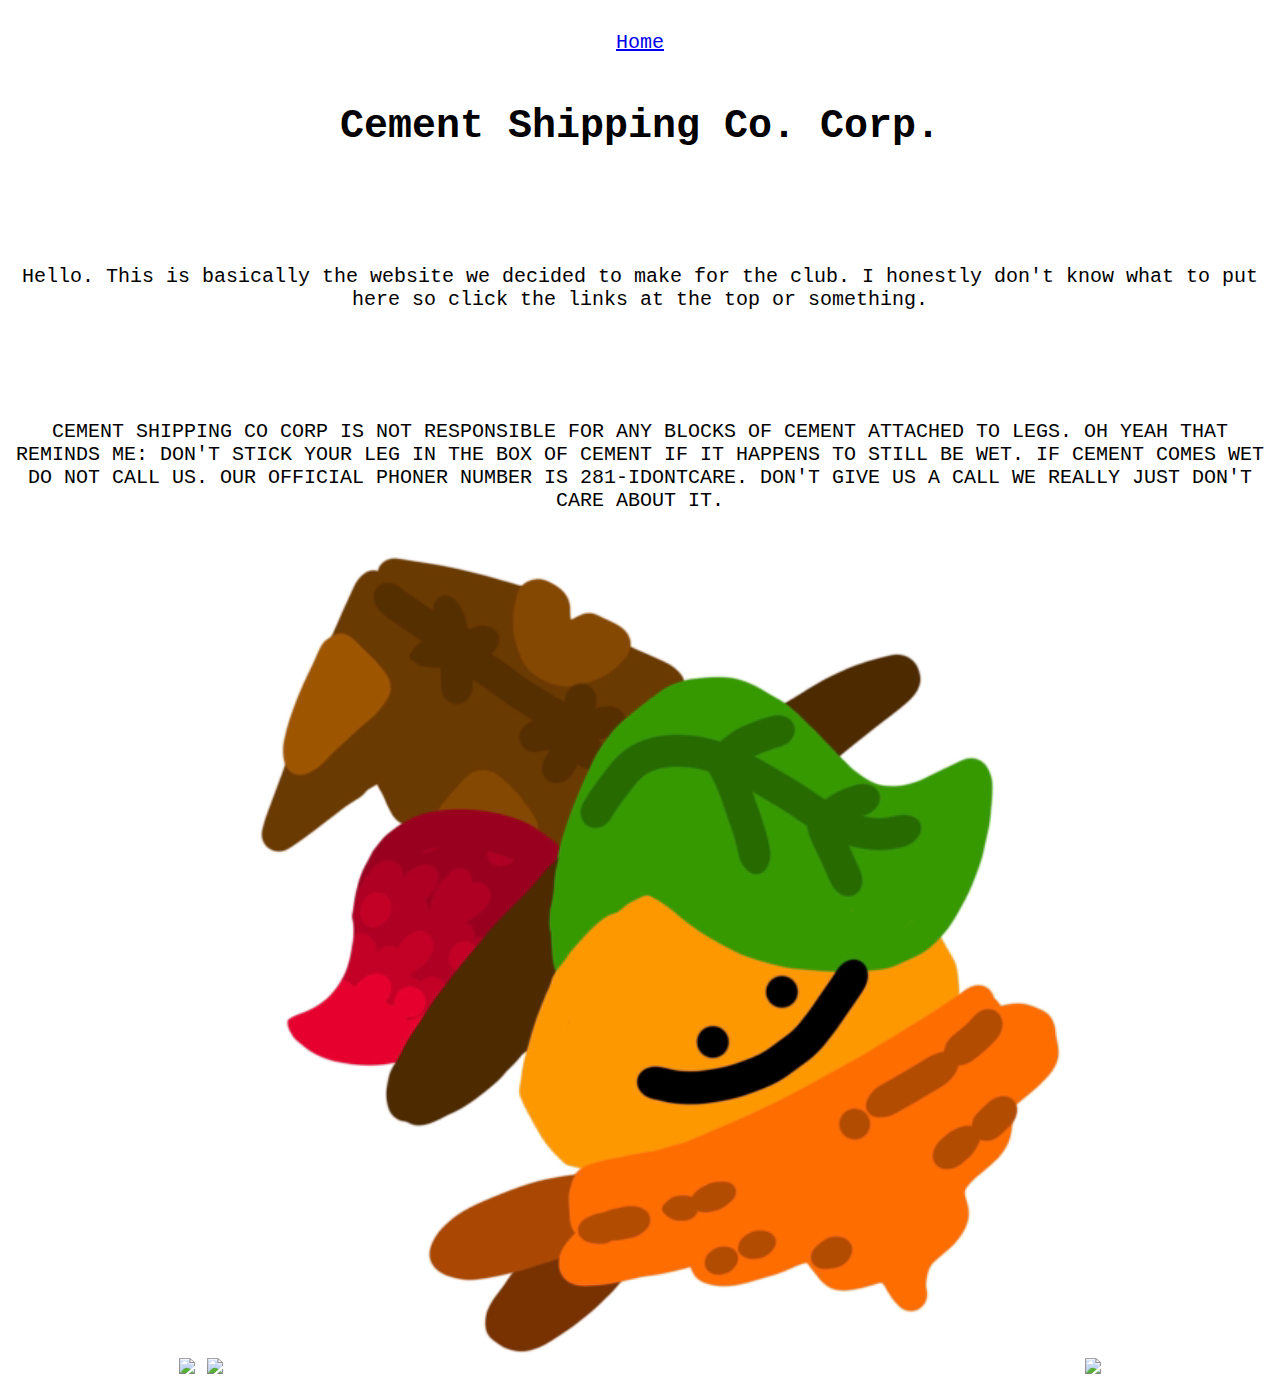
==== index.html @ a54a7863 "Corporate Stuff!" ====
<!DOCTYPE html>
<html leng="en">
  <head>
	<!--title>The Funny Trolling Network.</title><!-->
	<!--title>The Cement Shipping Co. Corp.</title!-->
	<!--title>The Cement Shipping Co.</title!-->
	<title>Cement Shipping Co. Corp.</title>
	<link rel="icon" type="image/png" href="favicon.png">
  	<link rel="stylesheet" href = "style.css">
  </head>
  
  <body>
	<!--h1>:troll:</h1!-->
	<br>
	<nav>
		<a href = "index.html">Home</a>
	</nav>
	<br>
	<header>
		<!--h1 class = "title">The Cement Shipping Co. Corp.</h1!-->
		<!--h1 class = "title">The Cement Shipping Co.</h1!-->
		<h1 class = "title">Cement Shipping Co. Corp.</h1>
	</header>
	<br>
	<br>
	<article>
	<br>
	<p class = "yeah">Hello. This is basically the website we decided to make for the club. I honestly don't know what to put here so click the links at the top or something.</p>
	<br>
	</article>
	<br>
	<br>
	<footer class = "bottom">
		<p class = "bottom_text">CEMENT SHIPPING CO CORP IS NOT RESPONSIBLE FOR ANY BLOCKS OF CEMENT ATTACHED TO LEGS. OH YEAH THAT REMINDS ME: DON'T STICK YOUR LEG IN THE BOX OF CEMENT IF IT HAPPENS TO STILL BE WET.
		IF CEMENT COMES WET DO NOT CALL US. OUR OFFICIAL PHONER NUMBER IS 281-IDONTCARE. DON'T GIVE US A CALL WE REALLY JUST DON'T CARE ABOUT IT.</p>
		<img class = "bottom_img" src = "author_pfps/human-pfp.png">
		<img class = "bottom_img" src = "author_pfps/j-p-1-pfp.png">
		<img class = "bottom_img" src = "author_pfps/manjgo-pfp.png">
		<img class = "bottom_img" src = "author_pfps/saturn-pfp.png">
	</footer>
  </body>
</html>
---- style.css ----
body {
    text-align: center;
    color: #000000;
    background-color: linear-gradient(to bottom, #003399 0%, #007474c7 100%);
    font-size: 20px;
    font-family:'Courier New', Courier, monospace;
}
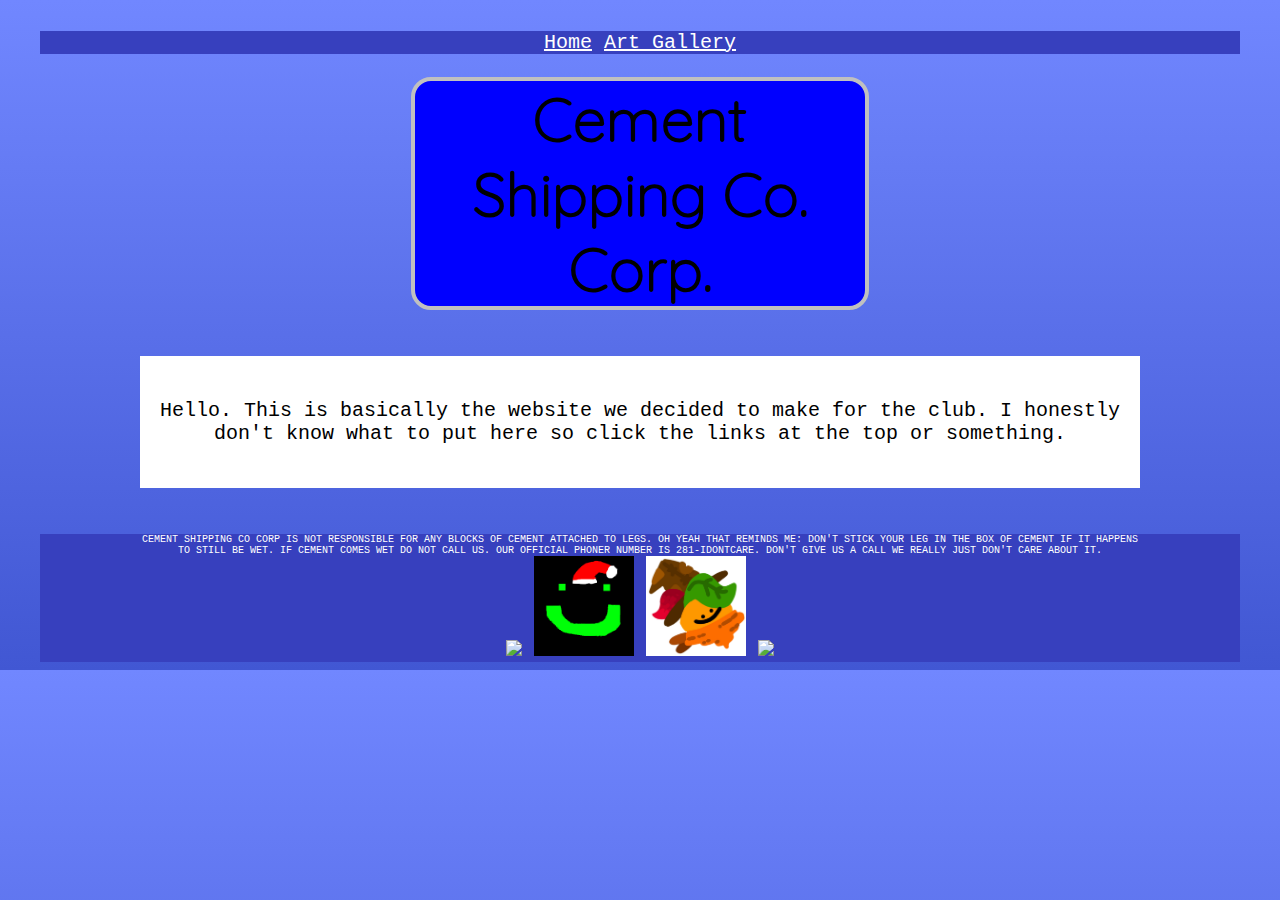
==== commit 6fdb913e: "Added new very professional font for the title." ====
--- a/index.html
+++ b/index.html
@@ -14,6 +14,7 @@
 	<br>
 	<nav>
 		<a href = "index.html">Home</a>
+		<a href = "art-gallery.html">Art Gallery</a>
 	</nav>
 	<br>
 	<header>
@@ -33,10 +34,10 @@
 	<footer class = "bottom">
 		<p class = "bottom_text">CEMENT SHIPPING CO CORP IS NOT RESPONSIBLE FOR ANY BLOCKS OF CEMENT ATTACHED TO LEGS. OH YEAH THAT REMINDS ME: DON'T STICK YOUR LEG IN THE BOX OF CEMENT IF IT HAPPENS TO STILL BE WET.
 		IF CEMENT COMES WET DO NOT CALL US. OUR OFFICIAL PHONER NUMBER IS 281-IDONTCARE. DON'T GIVE US A CALL WE REALLY JUST DON'T CARE ABOUT IT.</p>
-		<img class = "bottom_img" src = "author_pfps/human-pfp.png">
-		<img class = "bottom_img" src = "author_pfps/j-p-1-pfp.png">
-		<img class = "bottom_img" src = "author_pfps/manjgo-pfp.png">
-		<img class = "bottom_img" src = "author_pfps/saturn-pfp.png">
+		<img class = "bottom_img" src = "author_pfps/human-pfp.png" width="100">
+		<img class = "bottom_img" src = "author_pfps/j-p-1-pfp.png" width="100">
+		<img class = "bottom_img" src = "author_pfps/manjgo-pfp.png" width="100">
+		<img class = "bottom_img" src = "author_pfps/saturn-pfp.png" width="100">
 	</footer>
   </body>
 </html>
--- a/style.css
+++ b/style.css
@@ -1,7 +1,65 @@
 body {
     text-align: center;
     color: #000000;
-    background-color: linear-gradient(to bottom, #003399 0%, #007474c7 100%);
+    background-image: linear-gradient(#7187ff, #4157d3);
     font-size: 20px;
     font-family:'Courier New', Courier, monospace;
 }
+
+@font-face {
+	font-family: FormalCorporation;
+	src: url(fonts/Quicksand-Light.ttf);
+}
+
+.title {
+    font-size: 60px;
+    border: solid 4px;
+    max-width: 450px;
+    border-color: #c0c0c0;
+    background-color: #ffffff;
+    margin: auto;
+    border-radius: 20px;
+	background-color: blue;
+	font-family: FormalCorporation;
+}
+
+article {
+    background-color: #ffffff;
+    width: 1000px;
+    margin: auto;
+}
+
+a:link {
+    color: #ffffff;
+}
+
+a:visited {
+    color: #ffffff;
+}
+
+a:hover {
+    color: #ffffff;
+}
+
+a:active {
+    color: #ffffff;
+}
+
+.bottom {
+    background-color: #3740be;
+    margin: auto;
+    width: 1200px;
+}
+
+.bottom_text {
+    color: white;
+    font-size: 10px;
+    width: 1000px;
+    margin: auto;
+}
+
+nav {
+    background-color: #3740be;
+    width: 1200px;
+    margin: auto;
+}
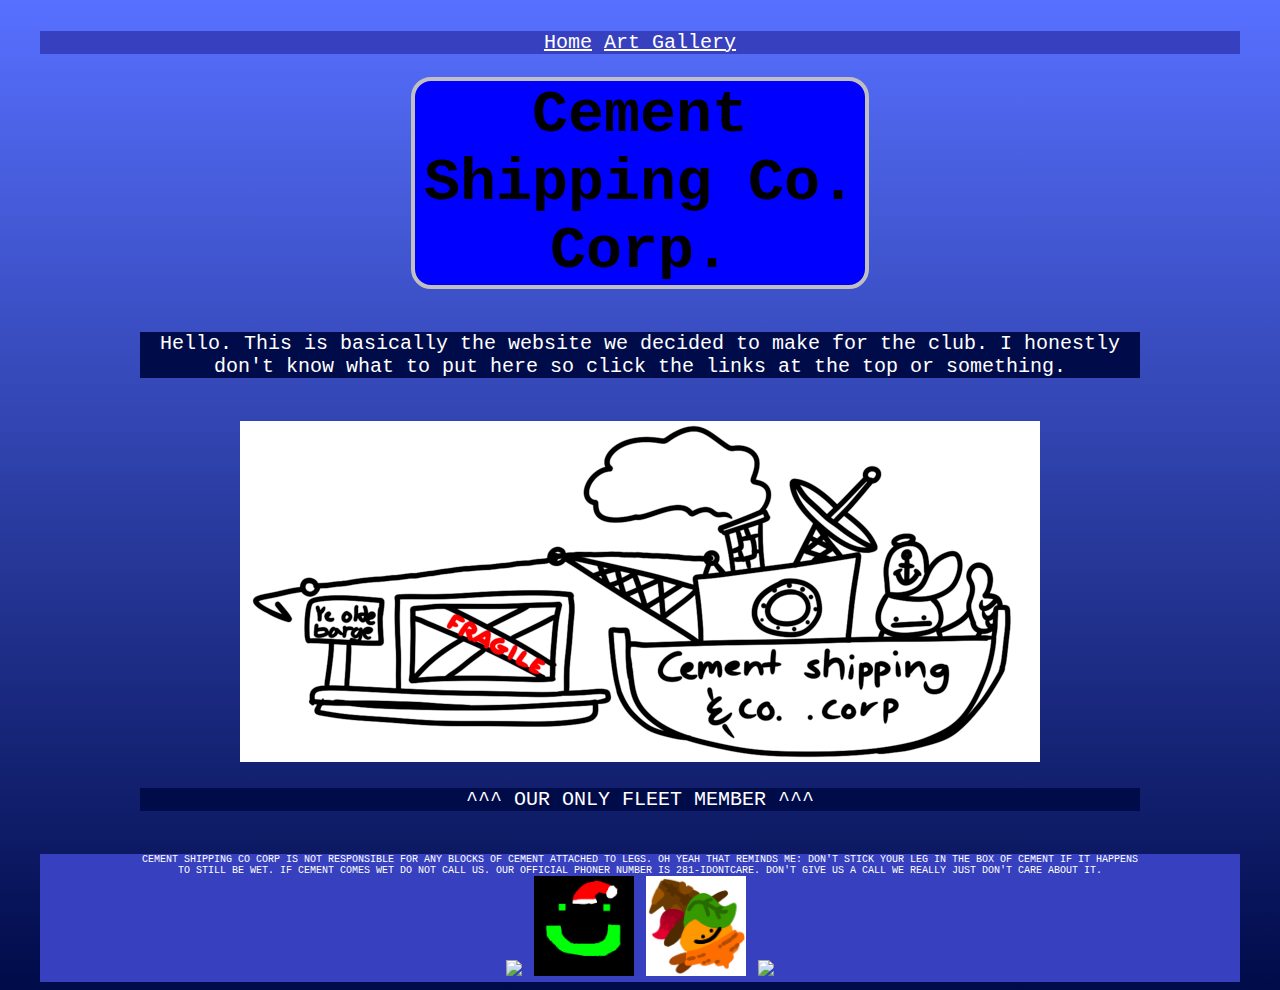
==== commit 33b14e5a: "New stuff." ====
--- a/index.html
+++ b/index.html
@@ -23,13 +23,14 @@
 		<h1 class = "title">Cement Shipping Co. Corp.</h1>
 	</header>
 	<br>
-	<br>
 	<article>
-	<br>
 	<p class = "yeah">Hello. This is basically the website we decided to make for the club. I honestly don't know what to put here so click the links at the top or something.</p>
-	<br>
 	</article>
 	<br>
+	<img src="assets/fleet.png">
+	<article>
+		<p class="yeah">^^^ OUR ONLY FLEET MEMBER ^^^</p>
+	</article>
 	<br>
 	<footer class = "bottom">
 		<p class = "bottom_text">CEMENT SHIPPING CO CORP IS NOT RESPONSIBLE FOR ANY BLOCKS OF CEMENT ATTACHED TO LEGS. OH YEAH THAT REMINDS ME: DON'T STICK YOUR LEG IN THE BOX OF CEMENT IF IT HAPPENS TO STILL BE WET.
--- a/style.css
+++ b/style.css
@@ -1,14 +1,9 @@
 body {
     text-align: center;
     color: #000000;
-    background-image: linear-gradient(#7187ff, #4157d3);
+    background-image: linear-gradient(#5770ff, #000b49);
     font-size: 20px;
-    font-family:'Courier New', Courier, monospace;
-}
-
-@font-face {
-	font-family: FormalCorporation;
-	src: url(fonts/Quicksand-Light.ttf);
+    font-family: 'Courier New', Courier, monospace;
 }
 
 .title {
@@ -20,7 +15,11 @@
     margin: auto;
     border-radius: 20px;
 	background-color: blue;
-	font-family: FormalCorporation;
+}
+
+.yeah {
+	background-color: #000b49;
+	color: white;
 }
 
 article {
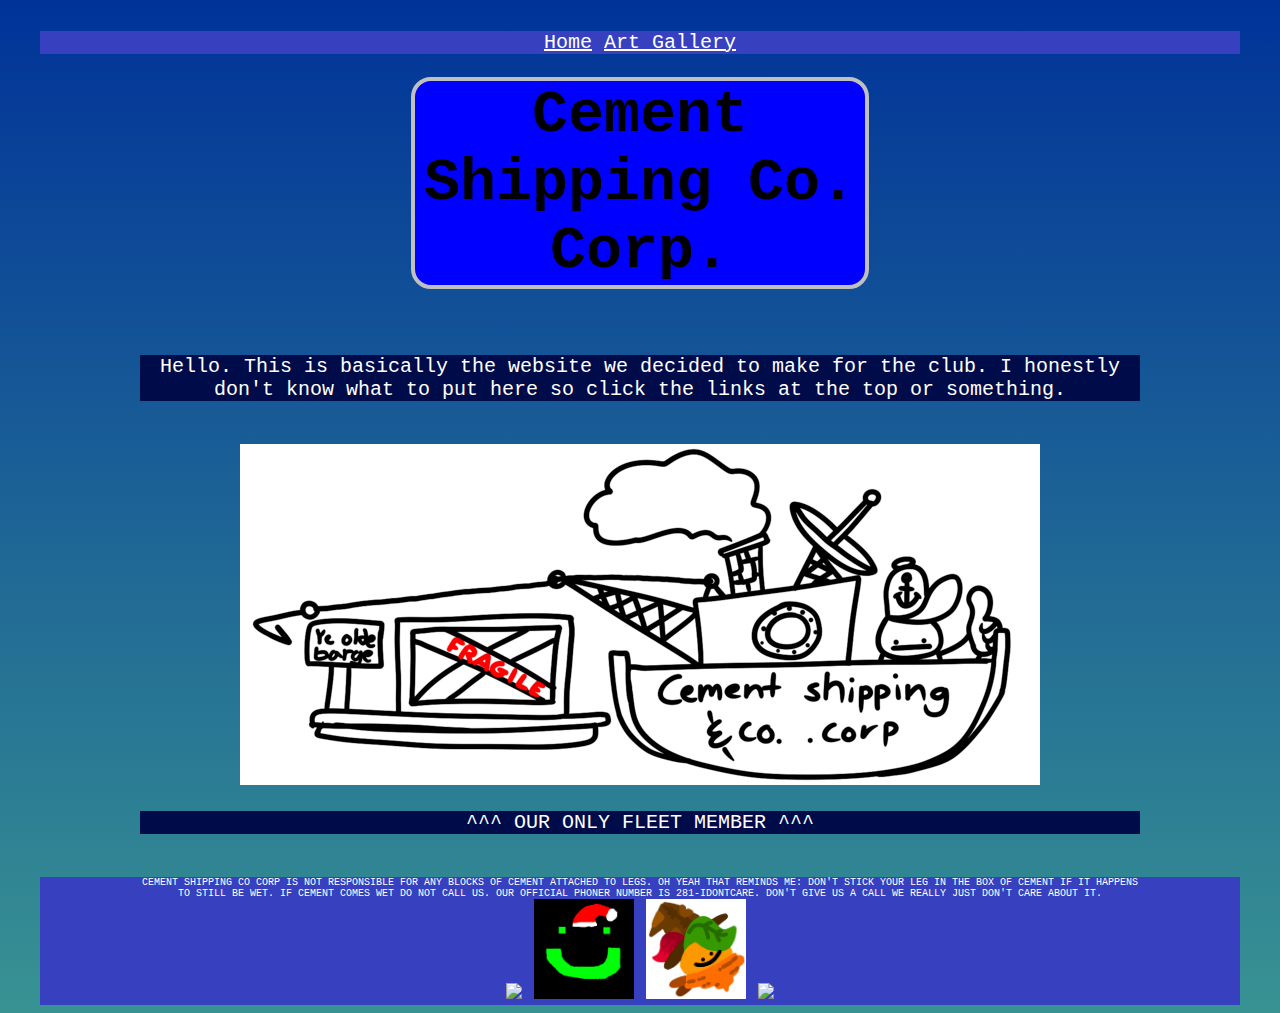
==== commit 2c9267ce: "UPDATE!" ====
--- a/index.html
+++ b/index.html
@@ -23,6 +23,7 @@
 		<h1 class = "title">Cement Shipping Co. Corp.</h1>
 	</header>
 	<br>
+	<br>
 	<article>
 	<p class = "yeah">Hello. This is basically the website we decided to make for the club. I honestly don't know what to put here so click the links at the top or something.</p>
 	</article>
--- a/style.css
+++ b/style.css
@@ -1,7 +1,7 @@
 body {
     text-align: center;
     color: #000000;
-    background-image: linear-gradient(#5770ff, #000b49);
+    background: linear-gradient(#003399 0%, #007474c7 100%);
     font-size: 20px;
     font-family: 'Courier New', Courier, monospace;
 }
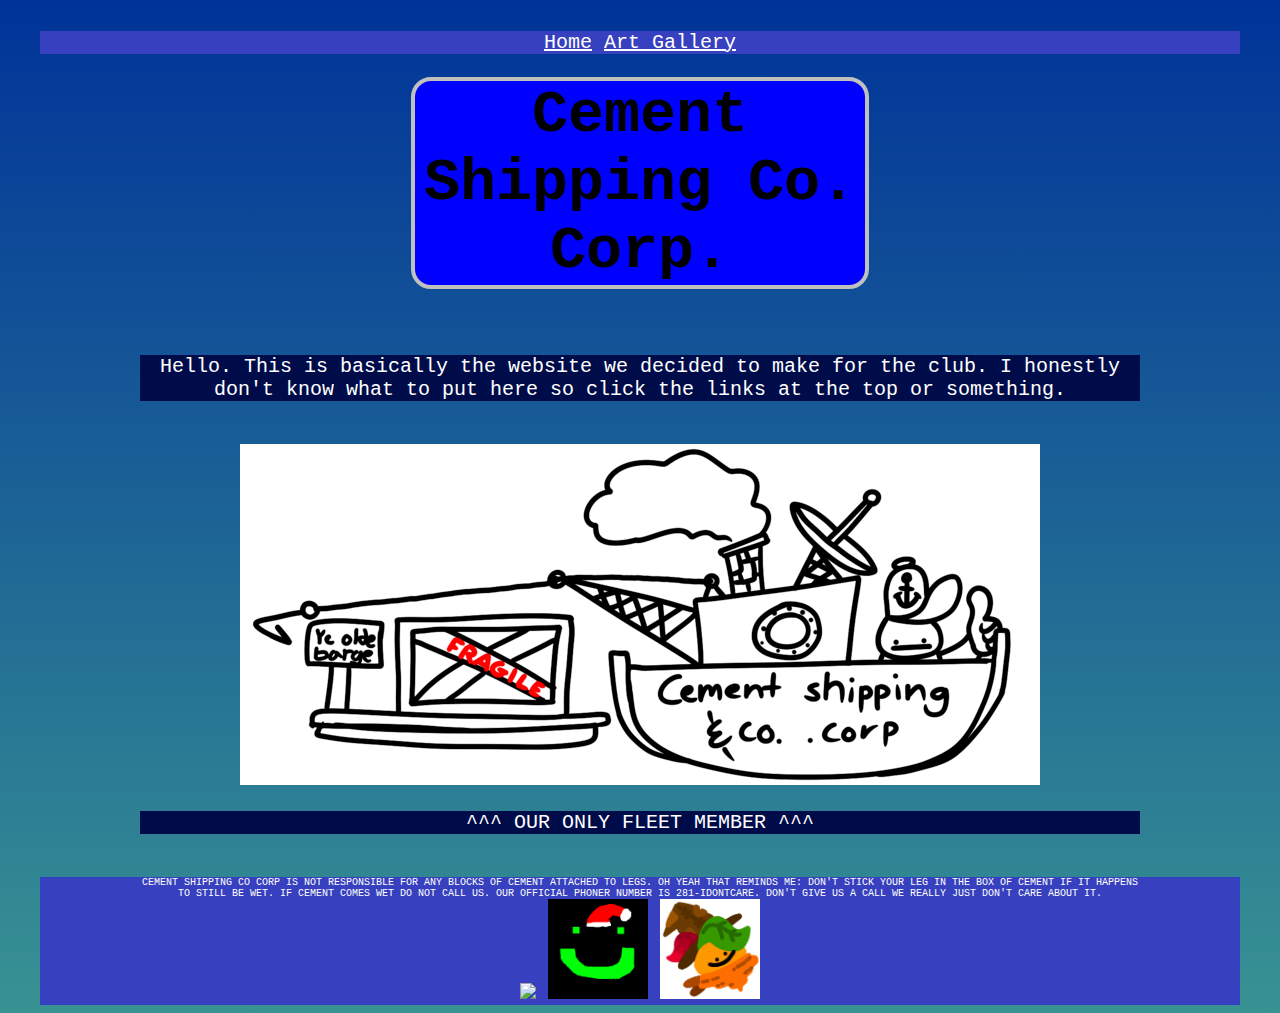
==== commit a650726d: "Remove Saturn pfp code" ====
--- a/index.html
+++ b/index.html
@@ -39,7 +39,6 @@
 		<img class = "bottom_img" src = "author_pfps/human-pfp.png" width="100">
 		<img class = "bottom_img" src = "author_pfps/j-p-1-pfp.png" width="100">
 		<img class = "bottom_img" src = "author_pfps/manjgo-pfp.png" width="100">
-		<img class = "bottom_img" src = "author_pfps/saturn-pfp.png" width="100">
 	</footer>
   </body>
 </html>
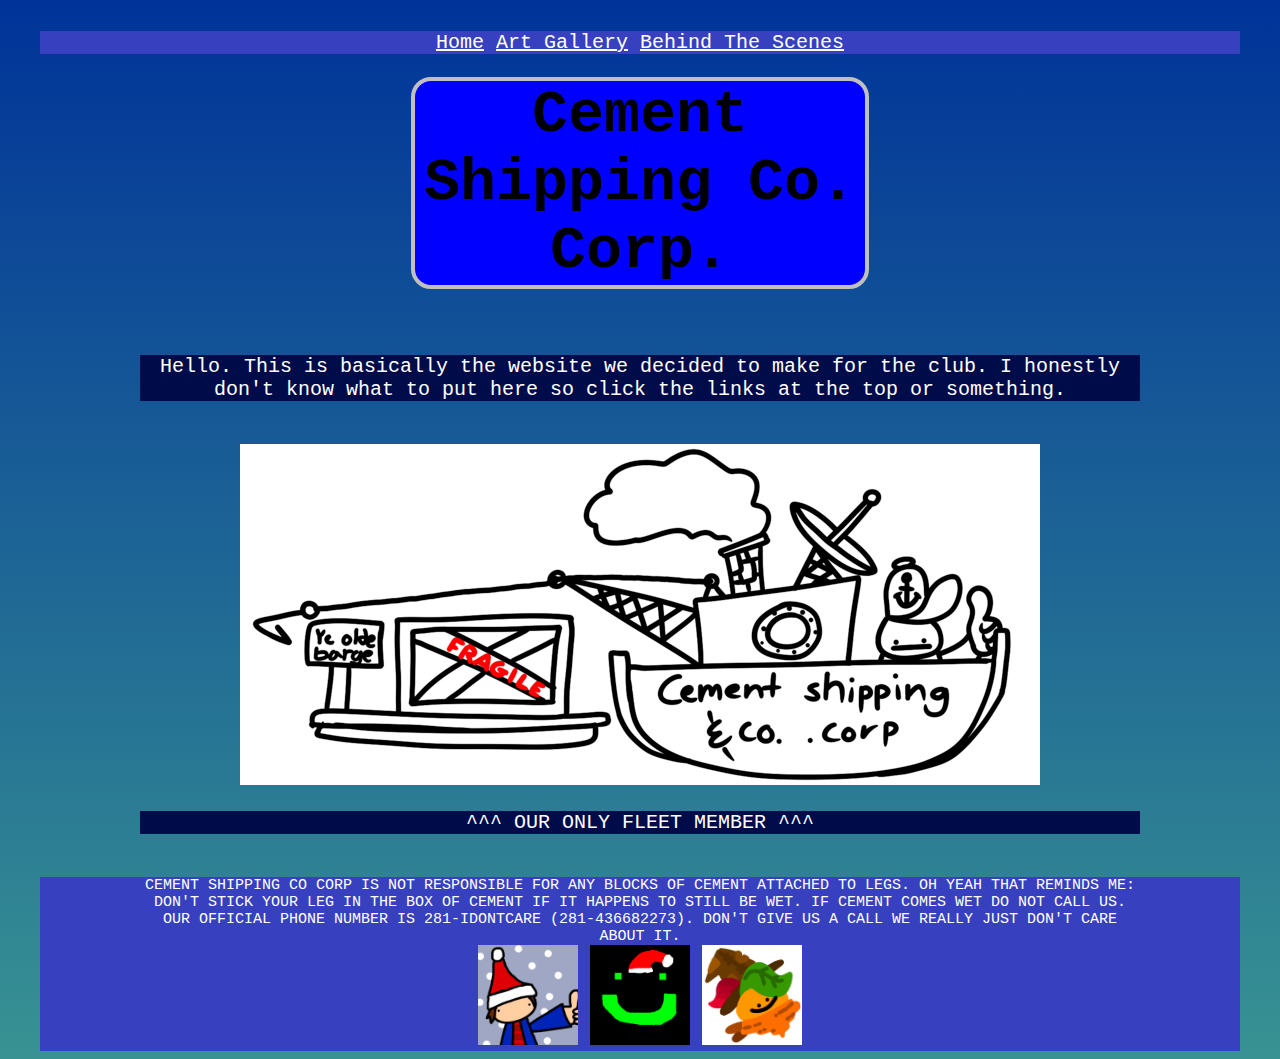
==== commit 89b528f0: "Move around a lot of clutter." ====
--- a/index.html
+++ b/index.html
@@ -5,40 +5,41 @@
 	<!--title>The Cement Shipping Co. Corp.</title!-->
 	<!--title>The Cement Shipping Co.</title!-->
 	<title>Cement Shipping Co. Corp.</title>
-	<link rel="icon" type="image/png" href="favicon.png">
-  	<link rel="stylesheet" href = "style.css">
+	<link rel="icon" type="image/png" href="assets/misc/favicon.png">
+  	<link rel="stylesheet" href="styling/style.css">
   </head>
   
   <body>
 	<!--h1>:troll:</h1!-->
 	<br>
 	<nav>
-		<a href = "index.html">Home</a>
-		<a href = "art-gallery.html">Art Gallery</a>
+		<a href="index.html">Home</a>
+		<a href="art-gallery.html">Art Gallery</a>
+		<a href="behind_the_scenes.html">Behind The Scenes</a>
 	</nav>
 	<br>
 	<header>
-		<!--h1 class = "title">The Cement Shipping Co. Corp.</h1!-->
-		<!--h1 class = "title">The Cement Shipping Co.</h1!-->
-		<h1 class = "title">Cement Shipping Co. Corp.</h1>
+		<!--h1 class="title">The Cement Shipping Co. Corp.</h1!-->
+		<!--h1 class="title">The Cement Shipping Co.</h1!-->
+		<h1 class="title">Cement Shipping Co. Corp.</h1>
 	</header>
 	<br>
 	<br>
 	<article>
-	<p class = "yeah">Hello. This is basically the website we decided to make for the club. I honestly don't know what to put here so click the links at the top or something.</p>
+	<p class="yeah">Hello. This is basically the website we decided to make for the club. I honestly don't know what to put here so click the links at the top or something.</p>
 	</article>
 	<br>
-	<img src="assets/fleet.png">
+	<img src="assets/corp/fleet.png">
 	<article>
 		<p class="yeah">^^^ OUR ONLY FLEET MEMBER ^^^</p>
 	</article>
 	<br>
-	<footer class = "bottom">
-		<p class = "bottom_text">CEMENT SHIPPING CO CORP IS NOT RESPONSIBLE FOR ANY BLOCKS OF CEMENT ATTACHED TO LEGS. OH YEAH THAT REMINDS ME: DON'T STICK YOUR LEG IN THE BOX OF CEMENT IF IT HAPPENS TO STILL BE WET.
-		IF CEMENT COMES WET DO NOT CALL US. OUR OFFICIAL PHONER NUMBER IS 281-IDONTCARE. DON'T GIVE US A CALL WE REALLY JUST DON'T CARE ABOUT IT.</p>
-		<img class = "bottom_img" src = "author_pfps/human-pfp.png" width="100">
-		<img class = "bottom_img" src = "author_pfps/j-p-1-pfp.png" width="100">
-		<img class = "bottom_img" src = "author_pfps/manjgo-pfp.png" width="100">
+	<footer class="bottom">
+		<p class="bottom_text">CEMENT SHIPPING CO CORP IS NOT RESPONSIBLE FOR ANY BLOCKS OF CEMENT ATTACHED TO LEGS. OH YEAH THAT REMINDS ME: DON'T STICK YOUR LEG IN THE BOX OF CEMENT IF IT HAPPENS TO STILL BE WET.
+		IF CEMENT COMES WET DO NOT CALL US. OUR OFFICIAL PHONE NUMBER IS 281-IDONTCARE (281-436682273). DON'T GIVE US A CALL WE REALLY JUST DON'T CARE ABOUT IT.</p>
+		<img class="bottom_img" src="assets/pfps/human-pfp.png" width="100">
+		<img class="bottom_img" src="assets/pfps/j-p-1-pfp.png" width="100">
+		<img class="bottom_img" src="assets/pfps/manjgo-pfp.png" width="100">
 	</footer>
   </body>
 </html>
--- a/styling/style.css
+++ b/styling/style.css
@@ -0,0 +1,86 @@
+body {
+    text-align: center;
+    color: #000000;
+    background: linear-gradient(#003399 0%, #007474c7 100%);
+    font-size: 20px;
+    font-family: 'Courier New', Courier, monospace;
+}
+
+.title {
+    font-size: 60px;
+    border: solid 4px;
+    max-width: 450px;
+    border-color: #c0c0c0;
+    background-color: #ffffff;
+    margin: auto;
+    border-radius: 20px;
+	background-color: blue;
+}
+
+.gallery_panel {
+	margin: auto;
+	text-align: center;
+	background-color: #00c98c;
+	width: 600px;
+	height: auto;
+}
+
+.art {
+	display: block;
+	margin-left: auto;
+	margin-right: auto;
+	width: 500px;
+}
+
+.art-creepy {
+	display: block;
+	margin-left: auto;
+	margin-right: auto;
+	width: 300px;
+}
+
+.yeah {
+	background-color: #000b49;
+	color: white;
+}
+
+article {
+    background-color: #ffffff;
+    width: 1000px;
+    margin: auto;
+}
+
+a:link {
+    color: #ffffff;
+}
+
+a:visited {
+    color: #ffffff;
+}
+
+a:hover {
+    color: #ffffff;
+}
+
+a:active {
+    color: #ffffff;
+}
+
+.bottom {
+    background-color: #3740be;
+    margin: auto;
+    width: 1200px;
+}
+
+.bottom_text {
+    color: white;
+    font-size: 15px;
+    width: 1000px;
+    margin: auto;
+}
+
+nav {
+    background-color: #3740be;
+    width: 1200px;
+    margin: auto;
+}
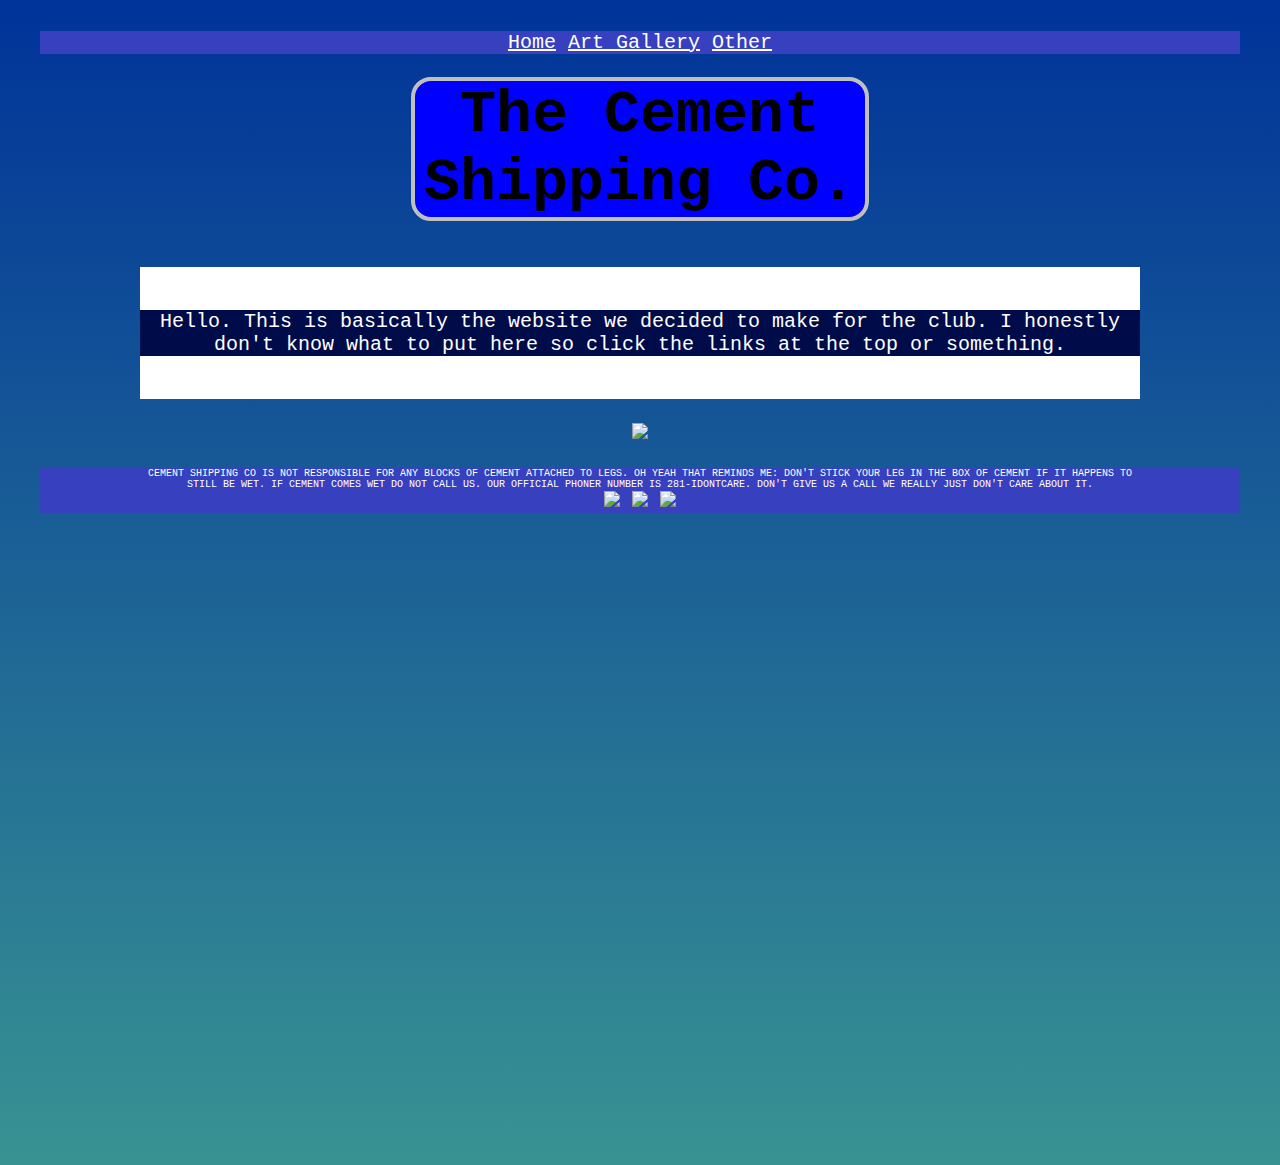
==== commit 98cff72b: "Update index.html" ====
--- a/index.html
+++ b/index.html
@@ -1,45 +1,66 @@
 <!DOCTYPE html>
+
 <html leng="en">
   <head>
-	<!--title>The Funny Trolling Network.</title><!-->
-	<!--title>The Cement Shipping Co. Corp.</title!-->
-	<!--title>The Cement Shipping Co.</title!-->
-	<title>Cement Shipping Co. Corp.</title>
-	<link rel="icon" type="image/png" href="assets/misc/favicon.png">
-  	<link rel="stylesheet" href="styling/style.css">
+	<title>The Cement Shipping Co Company</title>
+	<link rel="icon" type="image/png" href="favicon.png">
+  <link rel="stylesheet" href = "style.css">
   </head>
   
   <body>
-	<!--h1>:troll:</h1!-->
-	<br>
-	<nav>
-		<a href="index.html">Home</a>
-		<a href="art-gallery.html">Art Gallery</a>
-		<a href="behind_the_scenes.html">Behind The Scenes</a>
-	</nav>
-	<br>
-	<header>
-		<!--h1 class="title">The Cement Shipping Co. Corp.</h1!-->
-		<!--h1 class="title">The Cement Shipping Co.</h1!-->
-		<h1 class="title">Cement Shipping Co. Corp.</h1>
-	</header>
-	<br>
-	<br>
-	<article>
-	<p class="yeah">Hello. This is basically the website we decided to make for the club. I honestly don't know what to put here so click the links at the top or something.</p>
-	</article>
-	<br>
-	<img src="assets/corp/fleet.png">
-	<article>
-		<p class="yeah">^^^ OUR ONLY FLEET MEMBER ^^^</p>
-	</article>
-	<br>
-	<footer class="bottom">
-		<p class="bottom_text">CEMENT SHIPPING CO CORP IS NOT RESPONSIBLE FOR ANY BLOCKS OF CEMENT ATTACHED TO LEGS. OH YEAH THAT REMINDS ME: DON'T STICK YOUR LEG IN THE BOX OF CEMENT IF IT HAPPENS TO STILL BE WET.
-		IF CEMENT COMES WET DO NOT CALL US. OUR OFFICIAL PHONE NUMBER IS 281-IDONTCARE (281-436682273). DON'T GIVE US A CALL WE REALLY JUST DON'T CARE ABOUT IT.</p>
-		<img class="bottom_img" src="assets/pfps/human-pfp.png" width="100">
-		<img class="bottom_img" src="assets/pfps/j-p-1-pfp.png" width="100">
-		<img class="bottom_img" src="assets/pfps/manjgo-pfp.png" width="100">
-	</footer>
+  <br>
+  <nav>
+    <a href = "thing.html">Home</a>
+    <a href = "gallery.html">Art Gallery</a>
+    <a href="other.html">Other</a>
+  </nav>
+  <br>
+	<h1 class = "title">The Cement Shipping Co.</h1>
+  <br>
+  <br>
+  <article>
+  <br>
+  <p class = "yeah">Hello. This is basically the website we decided to make for the club. I honestly don't know what to put here so click the links at the top or something.</p>
+  <br>
+  </article>
+  <br>
+  <img class = "fleet" src = "https://github.com/HumanManThing/the-funny/blob/main/assets/corp/fleet.png?raw=true">
+  <br>
+  <br>
+  <footer class = "bottom">
+    <p class = "bottom_text">CEMENT SHIPPING CO IS NOT RESPONSIBLE FOR ANY BLOCKS OF CEMENT ATTACHED TO LEGS. OH YEAH THAT REMINDS ME: DON'T STICK YOUR LEG IN THE BOX OF CEMENT IF IT HAPPENS TO STILL BE WET.
+      IF CEMENT COMES WET DO NOT CALL US. OUR OFFICIAL PHONER NUMBER IS 281-IDONTCARE. DON'T GIVE US A CALL WE REALLY JUST DON'T CARE ABOUT IT.</p>
+    <img class = "bottom_img" src = "https://github.com/HumanManThing/the-funny/blob/main/assets/pfps/human-pfp.png?raw=true">
+    <img class = "bottom_img" src = "https://raw.githubusercontent.com/HumanManThing/the-funny/7729e46a29e1e91323320333ab347a39d9c01b7f/author_pfps/j-p-1-pfp.png">
+    <img class = "bottom_img" src = "https://media.discordapp.net/attachments/1047613216324321440/1048713100863488040/IMG_0005.png?width=668&height=671">
+  </footer>
+  <br>
+  <br>
+  <br>
+  <br>
+  <br>
+  <br>
+  <br>
+  <br>
+  <br>
+  <br>
+  <br>
+  <br>
+  <br>
+  <br>
+  <br>
+  <br>
+  <br>
+  <br>
+  <br>
+  <br>
+  <br>
+  <br>
+  <br>
+  <br>
+  <br>
+  <br>
+  <br>
+  <br>
   </body>
 </html>
--- a/style.css
+++ b/style.css
@@ -0,0 +1,64 @@
+body {
+    text-align: center;
+    color: #000000;
+    background: linear-gradient(#003399 0%, #007474c7 100%);
+    font-size: 20px;
+    font-family: 'Courier New', Courier, monospace;
+}
+
+.title {
+    font-size: 60px;
+    border: solid 4px;
+    max-width: 450px;
+    border-color: #c0c0c0;
+    background-color: #ffffff;
+    margin: auto;
+    border-radius: 20px;
+	background-color: blue;
+}
+
+.yeah {
+	background-color: #000b49;
+	color: white;
+}
+
+article {
+    background-color: #ffffff;
+    width: 1000px;
+    margin: auto;
+}
+
+a:link {
+    color: #ffffff;
+}
+
+a:visited {
+    color: #ffffff;
+}
+
+a:hover {
+    color: #ffffff;
+}
+
+a:active {
+    color: #ffffff;
+}
+
+.bottom {
+    background-color: #3740be;
+    margin: auto;
+    width: 1200px;
+}
+
+.bottom_text {
+    color: white;
+    font-size: 10px;
+    width: 1000px;
+    margin: auto;
+}
+
+nav {
+    background-color: #3740be;
+    width: 1200px;
+    margin: auto;
+}
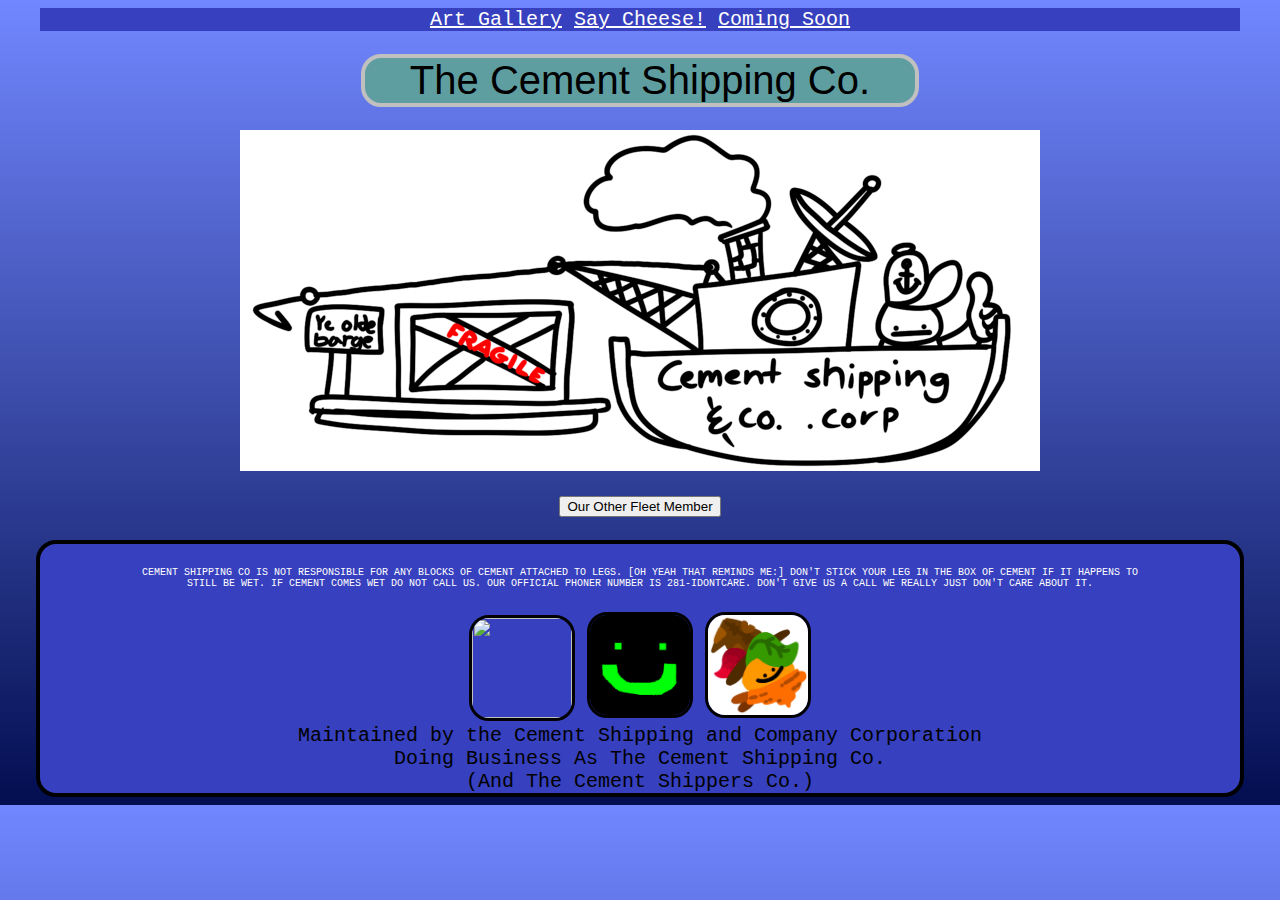
==== commit b818c656: "Merge 6473b28bebe4e442598a74e0e94d9c434980788f into 43e11bd1541ba7743c05418b5addf2495f270232" ====
--- a/index.html
+++ b/index.html
@@ -1,66 +1,46 @@
 <!DOCTYPE html>
 
-<html leng="en">
+<html lang="en">
   <head>
-	<title>The Cement Shipping Co Company</title>
-	<link rel="icon" type="image/png" href="favicon.png">
-  <link rel="stylesheet" href = "style.css">
+    <title>Cement Shipping Co. Corp.</title>
+    <link rel="icon" type="image/png" href="assets/misc/favicon.png">
+    <link rel="stylesheet" href="styling/style.css">
   </head>
   
   <body>
-  <br>
-  <nav>
-    <a href = "thing.html">Home</a>
-    <a href = "gallery.html">Art Gallery</a>
-    <a href="other.html">Other</a>
-  </nav>
-  <br>
-	<h1 class = "title">The Cement Shipping Co.</h1>
-  <br>
-  <br>
-  <article>
-  <br>
-  <p class = "yeah">Hello. This is basically the website we decided to make for the club. I honestly don't know what to put here so click the links at the top or something.</p>
-  <br>
-  </article>
-  <br>
-  <img class = "fleet" src = "https://github.com/HumanManThing/the-funny/blob/main/assets/corp/fleet.png?raw=true">
-  <br>
-  <br>
-  <footer class = "bottom">
-    <p class = "bottom_text">CEMENT SHIPPING CO IS NOT RESPONSIBLE FOR ANY BLOCKS OF CEMENT ATTACHED TO LEGS. OH YEAH THAT REMINDS ME: DON'T STICK YOUR LEG IN THE BOX OF CEMENT IF IT HAPPENS TO STILL BE WET.
-      IF CEMENT COMES WET DO NOT CALL US. OUR OFFICIAL PHONER NUMBER IS 281-IDONTCARE. DON'T GIVE US A CALL WE REALLY JUST DON'T CARE ABOUT IT.</p>
-    <img class = "bottom_img" src = "https://github.com/HumanManThing/the-funny/blob/main/assets/pfps/human-pfp.png?raw=true">
-    <img class = "bottom_img" src = "https://raw.githubusercontent.com/HumanManThing/the-funny/7729e46a29e1e91323320333ab347a39d9c01b7f/author_pfps/j-p-1-pfp.png">
-    <img class = "bottom_img" src = "https://media.discordapp.net/attachments/1047613216324321440/1048713100863488040/IMG_0005.png?width=668&height=671">
-  </footer>
-  <br>
-  <br>
-  <br>
-  <br>
-  <br>
-  <br>
-  <br>
-  <br>
-  <br>
-  <br>
-  <br>
-  <br>
-  <br>
-  <br>
-  <br>
-  <br>
-  <br>
-  <br>
-  <br>
-  <br>
-  <br>
-  <br>
-  <br>
-  <br>
-  <br>
-  <br>
-  <br>
-  <br>
+    <nav>
+      <a href="art-gallery.html">Art Gallery</a>
+      <a href="other.html">Say Cheese!</a>
+      <a href="coming_soon.html">Coming Soon</a>
+    </nav>
+
+    <br>
+
+    <header class="title">
+      The Cement Shipping Co.
+    </header>
+
+    <br>
+    
+    <img class="fleet" src="assets/corp/fleet.png">
+    
+    <br>
+    
+    <a href="assets/corp/truck.png"><button>Our Other Fleet Member</button></a>
+    
+    <br>
+    
+    <br>
+
+    <footer class="bottom">
+      <br>
+      <p class="bottom_text">CEMENT SHIPPING CO IS NOT RESPONSIBLE FOR ANY BLOCKS OF CEMENT ATTACHED TO LEGS. [OH YEAH THAT REMINDS ME:] DON'T STICK YOUR LEG IN THE BOX OF CEMENT IF IT HAPPENS TO STILL BE WET. IF CEMENT COMES WET DO NOT CALL US. OUR OFFICIAL PHONER NUMBER IS 281-IDONTCARE. DON'T GIVE US A CALL WE REALLY JUST DON'T CARE ABOUT IT.</p>
+      <br>
+      <img class="bottom_img" src="https://avatars.githubusercontent.com/u/116209307?v=4" width="100">
+      <img class="bottom_img" src="assets/pfps/j-p-1-pfp.png" width="100">
+      <img class="bottom_img" src="assets/pfps/manjgo-pfp.png" width="100">
+      <br>
+      <p>Maintained by the Cement Shipping and Company Corporation<br>Doing Business As The Cement Shipping Co.<br>(And The Cement Shippers Co.)</p>
+    </footer>
   </body>
 </html>
--- a/styling/style.css
+++ b/styling/style.css
@@ -0,0 +1,109 @@
+body {
+    text-align: center;
+    color: #000000;
+    background-image: linear-gradient(#7187ff, #030e50);
+    font-size: 20px;
+    font-family:'Courier New', Courier, monospace;
+}
+
+.title {
+    font-size: 40px;
+    border: solid 4px;
+    max-width: 550px;
+    border-color: #c0c0c0;
+    background-color: cadetblue;
+    font-family:Arial, Helvetica, sans-serif;
+    margin: auto;
+    border-radius: 20px;
+}
+
+article {
+    background-color: #000000;
+    width: 1000px;
+    margin: auto;
+	color: rgb(255, 255, 255)
+}
+
+a:link {
+    color: #ffffff;
+}
+
+a:visited {
+    color: #ffffff;
+}
+
+a:hover {
+    color: #ffffff;
+}
+
+a:active {
+    color: #ffffff;
+}
+
+.bottom {
+    background-color: #3740be;
+    margin: auto;
+    width: 1200px;
+    bottom: 0;
+    position:static;
+    left: 0;
+    right: 0;
+    border-color: #030e50;
+    border-radius: 20px;
+    border: solid 4px;
+    margin: auto;
+}
+
+.bottom_text {
+    color: white;
+    font-size: 10px;
+    width: 1000px;
+    margin: auto;
+}
+
+nav {
+    background-color: #3740be;
+    width: 1200px;
+    margin: auto;
+}
+
+.fleet {
+    display: block;
+    margin-left: auto;
+    margin-right: auto;
+    width: auto;
+    height: auto;
+}
+
+.youtube:link {
+    color: black;
+}
+
+.youtube:visited {
+    color: black;
+}
+
+.youtube:hover {
+    color: black;
+}
+
+.youtube:active {
+    color: black;
+}
+
+.bottom_img {
+    width: 100px;
+    height: 100px;
+    border: solid 3px;
+    border-radius: 20px;
+}
+
+p {
+    width: 1000px;
+    margin: auto;
+}
+
+.gallery_panel {
+    width: 500px;
+    height: 500px;
+}
